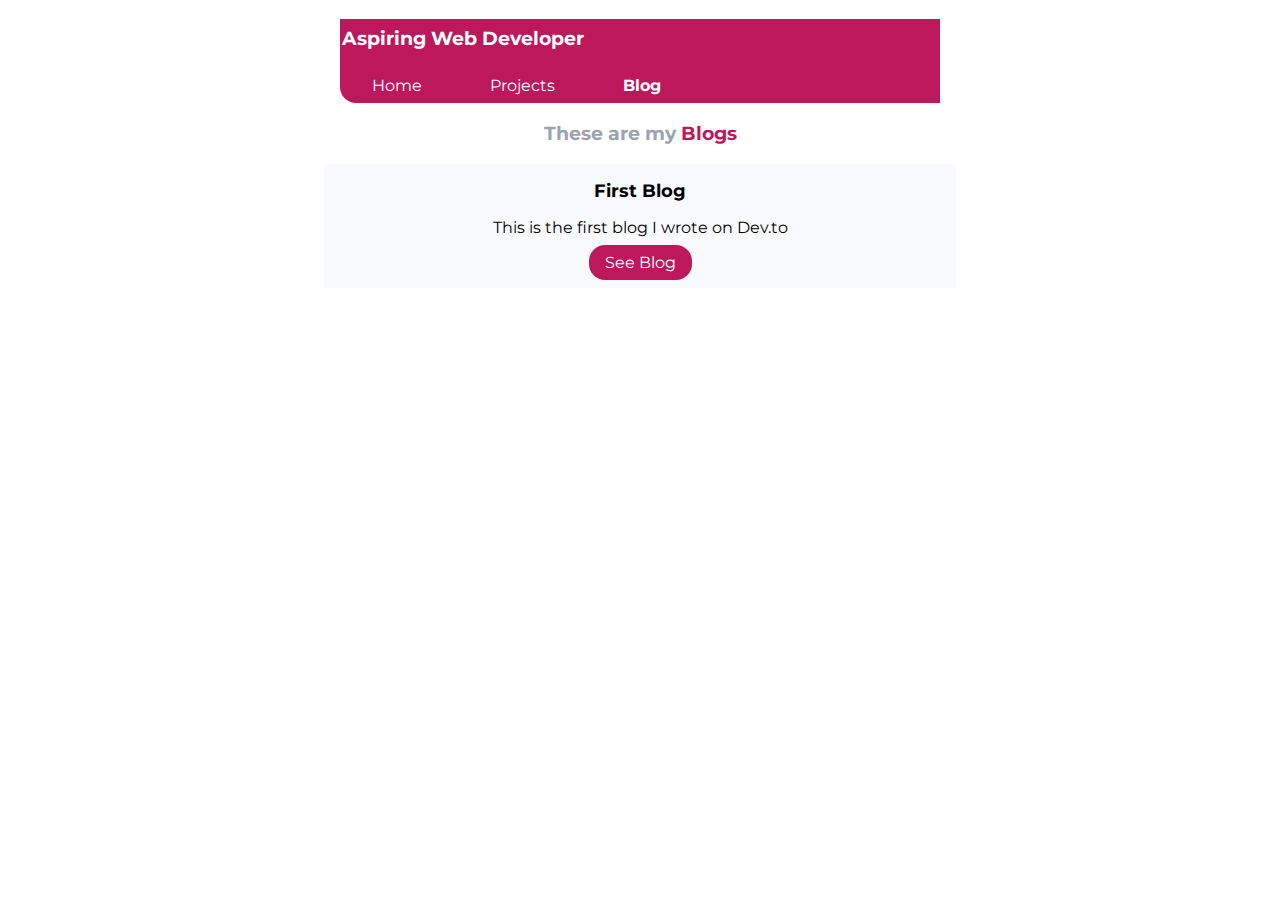
==== blogs.html @ 48892bf5 "docs:Updated html, style, projects and blogs" ====
<!DOCTYPE html>
<html lang="en">
  <head>
    <meta charset="UTF-8" />
    <meta http-equiv="X-UA-Compatible" content="IE=edge" />
    <meta name="viewport" content="width=device-width, initial-scale=1.0" />
    <title>Blogs</title>
    <link rel="stylesheet" href="/style.css" />
  </head>
  <body>
    <nav class="nav container-center">
      <h3 class="nav-brand">Aspiring Web Developer</h3>
      <ul class="list-non-bullet link-list">
        <li class="list-inline">
          <a class="link" href="/index.html">Home</a>
        </li>
        <li class="list-inline">
          <a class="link" href="/projects.html">Projects</a>
        </li>
        <li class="list-inline link-active">
          <a class="link" href="/blogs.html">Blog</a>
        </li>
      </ul>
    </nav>
    <header class="header">
      <h3 class="header-heading">
        These are my <span class="header-heading-main">Blogs</span>
      </h3>
    </header>
    <section class="section light-grey container-center">
      <h1 class="heading-projects">First Blog</h1>
      <p>This is the first blog I wrote on Dev.to</p>
      <a
        class="link link-primary link-projects"
        href="https://dev.to/naresh/i-did-the-impossible-i-m-learning-to-code-ldh"
        >See Blog</a
      >
    </section>
  </body>
</html>
---- style.css ----
@import url("https://fonts.googleapis.com/css2?family=Montserrat:ital,wght@0,400;1,700&display=swap");
body {
  font-family: "Montserrat", sans-serif;
  margin: 0px;
}
/* Creating a variable  */
:root {
  --primary-color: #be185d;
  --grey: #9ca3af;
  --light-grey: #f9fafb;
  --yellow: #fffbeb;
}

.container {
  padding: 0rem 1rem;
  margin: auto;
}

.container-center {
  max-width: 600px;
  margin: auto;
}

.link {
  color: var(--primary-color);
  text-decoration: none;
}

.link-primary {
  background-color: var(--primary-color);
  color: white;
  padding: 0.5rem 1rem;
  border-radius: 1rem;
}

.link-secondary {
  color: var(--primary-color);
  background-color: white;
  border: 2px solid var(--primary-color);
  padding: 0.4rem 1rem;
  border-radius: 1rem;
}

hr {
  margin: 2rem 2rem;
}

ul .list-non-bullet {
  text-align: left;
}

.list-non-bullet {
  list-style: none;
}
/* For making list item inline */
.list-inline {
  list-style: none;
  display: inline;
  padding: 0rem 2rem;
}

.nav {
  background-color: var(--primary-color);
  color: white;
  border-bottom-left-radius: 1rem;

  /* padding: 0.1rem 0.1rem; */
}
/* Link class inside nav class */
.nav .link {
  text-decoration: none;
  color: white;
}
.nav-brand {
  padding: 0.5rem 0.1rem;
}

.link-list {
  padding-bottom: 0.5rem;
  text-align: left;
  padding-left: 0px;
}

.header {
  text-align: center;
}
.hero-image {
  max-width: 350px;
  margin: auto;
}

.header-heading {
  color: var(--grey);
}

.header-heading-main {
  color: var(--primary-color);
}

.section h3 {
  text-align: center;
}
.light-grey {
  background-color: var(--light-grey);
  text-align: center;
}

.section {
  padding: 1rem;
}

.footer {
  text-align: center;
  background-color: var(--primary-color);
  color: white;
  padding: 1rem 1rem;
  border-top-right-radius: 1rem;
}

.footer .link {
  color: white;
}

.section-description {
  color: var(--primary-color);
}
.link-active {
  font-weight: bolder;
}

.link-projects {
  margin: 2rem;
}

.heading-projects {
  margin: 0px 0px;
  font-weight: bolder;
  font-size: large;
}

.smaller {
  font-size: smaller;
}
.grey-text {
  color: var(--grey);
}
.yellow-background {
  background-color: var(--yellow);
  /* padding-bottom: 3rem; */
}
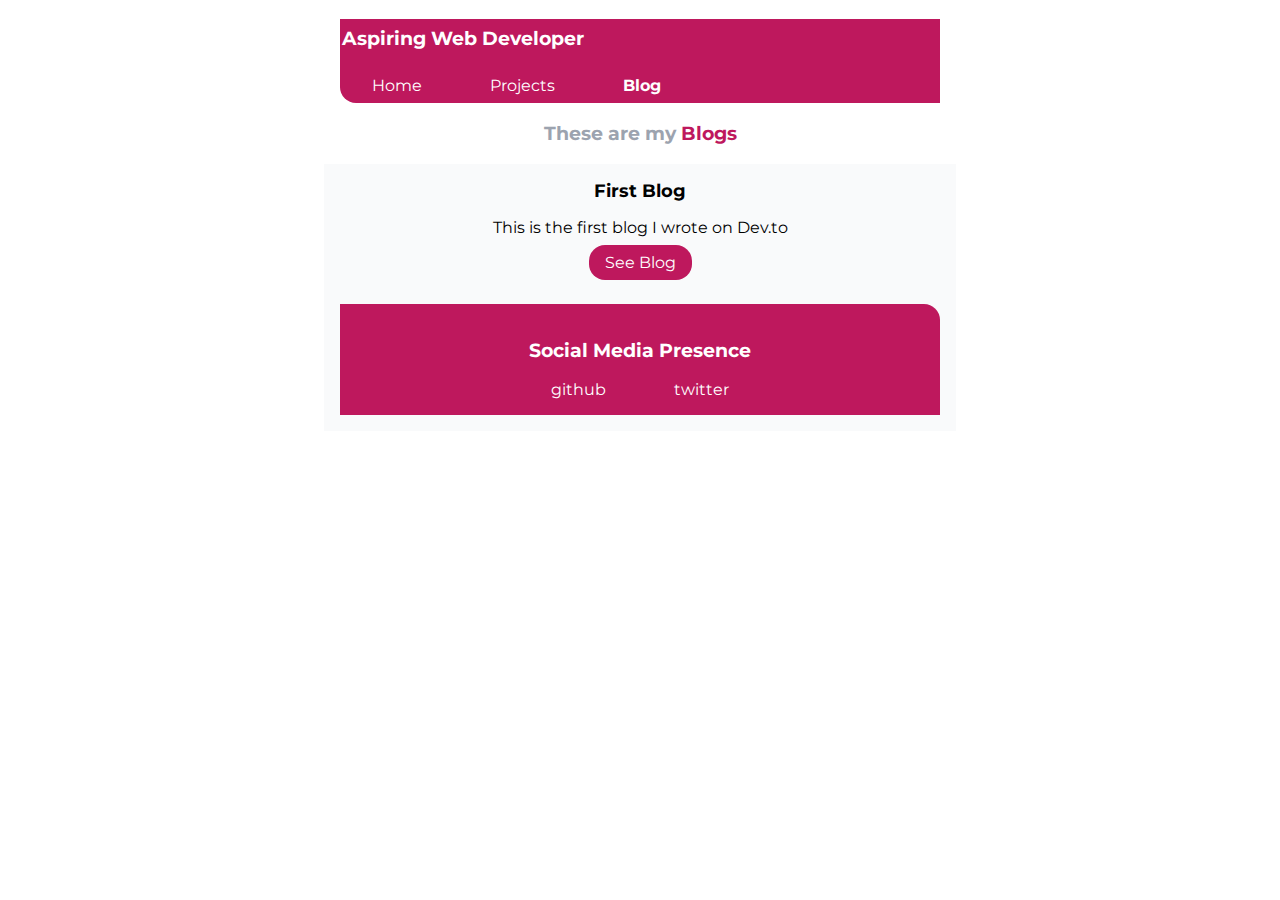
==== commit 736342ae: "docs: added blog reading page" ====
--- a/blogs.html
+++ b/blogs.html
@@ -30,11 +30,18 @@
     <section class="section light-grey container-center">
       <h1 class="heading-projects">First Blog</h1>
       <p>This is the first blog I wrote on Dev.to</p>
-      <a
-        class="link link-primary link-projects"
-        href="https://dev.to/naresh/i-did-the-impossible-i-m-learning-to-code-ldh"
+      <a class="link link-primary link-projects" href="first-blog.html"
         >See Blog</a
       >
+      <footer class="footer container-center">
+        <h3>Social Media Presence</h3>
+        <li class="list-non-bullet list-inline">
+          <a class="link" href="https://github.com/nareshpoonia">github</a>
+        </li>
+        <li class="list-non-bullet list-inline">
+          <a class="link" href="https://twitter.com/naresh_poonia_">twitter</a>
+        </li>
+      </footer>
     </section>
   </body>
 </html>
--- a/style.css
+++ b/style.css
@@ -115,6 +115,7 @@
   color: white;
   padding: 1rem 1rem;
   border-top-right-radius: 1rem;
+  margin-top: 2rem;
 }
 
 .footer .link {
@@ -148,3 +149,19 @@
   background-color: var(--yellow);
   /* padding-bottom: 3rem; */
 }
+
+.img {
+  width: 100%;
+  height: auto;
+  display: block;
+  align-items: center;
+}
+
+.hero-blog {
+  padding: 1rem 1rem;
+  width: 97%;
+}
+
+.blog-heading {
+  padding: 0rem 1rem;
+}
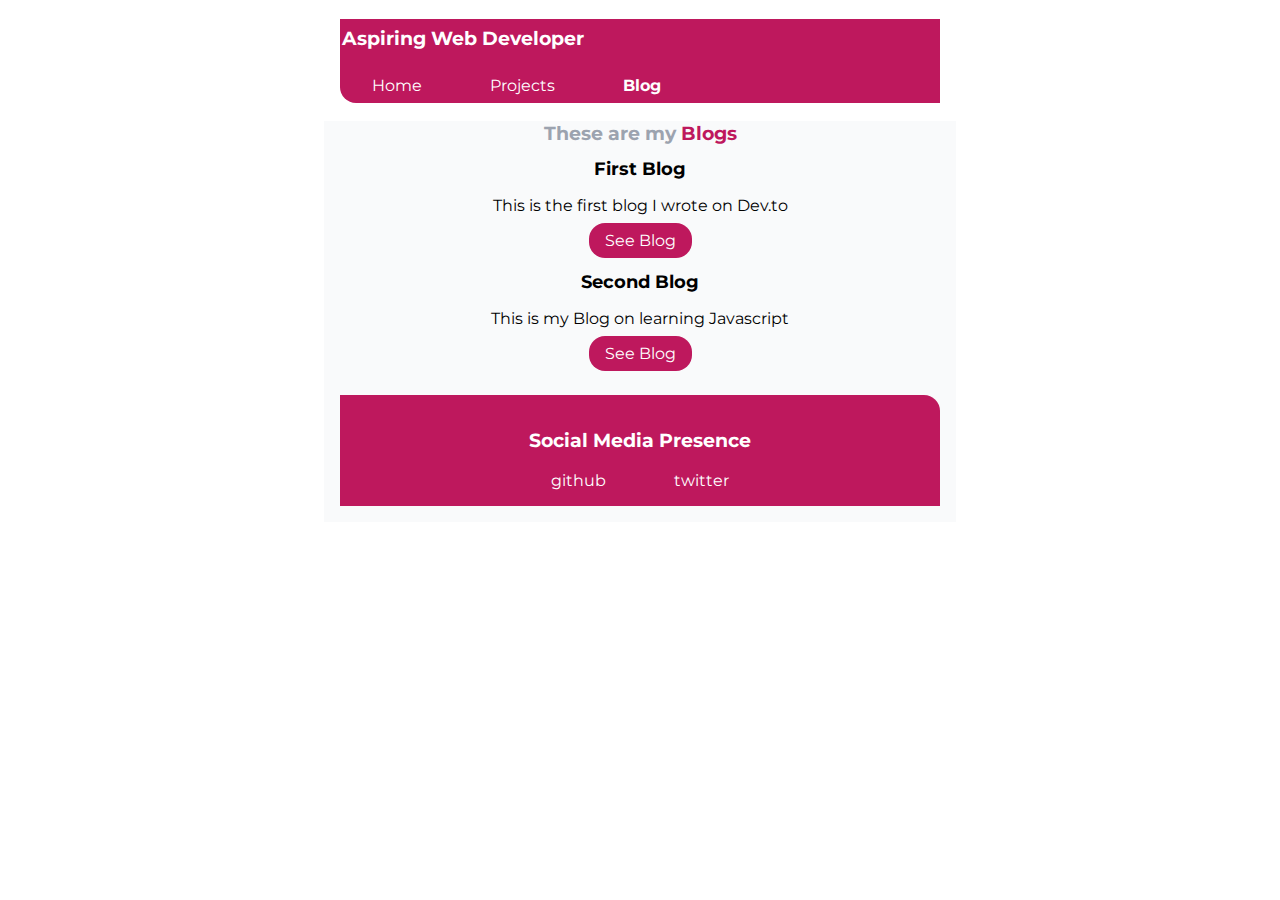
==== commit 2ed570da: "blog-post-third" ====
--- a/blogs.html
+++ b/blogs.html
@@ -33,6 +33,11 @@
       <a class="link link-primary link-projects" href="first-blog.html"
         >See Blog</a
       >
+      <h1 class="heading-projects">Second Blog</h1>
+      <p>This is my Blog on learning Javascript</p>
+      <a class="link link-primary link-projects" href="second-blog.html"
+        >See Blog</a
+      >
       <footer class="footer container-center">
         <h3>Social Media Presence</h3>
         <li class="list-non-bullet list-inline">
--- a/style.css
+++ b/style.css
@@ -91,6 +91,7 @@
 
 .header-heading {
   color: var(--grey);
+  margin-bottom: -1.5rem;
 }
 
 .header-heading-main {
@@ -137,6 +138,7 @@
   margin: 0px 0px;
   font-weight: bolder;
   font-size: large;
+  margin-top: 1.3rem;
 }
 
 .smaller {
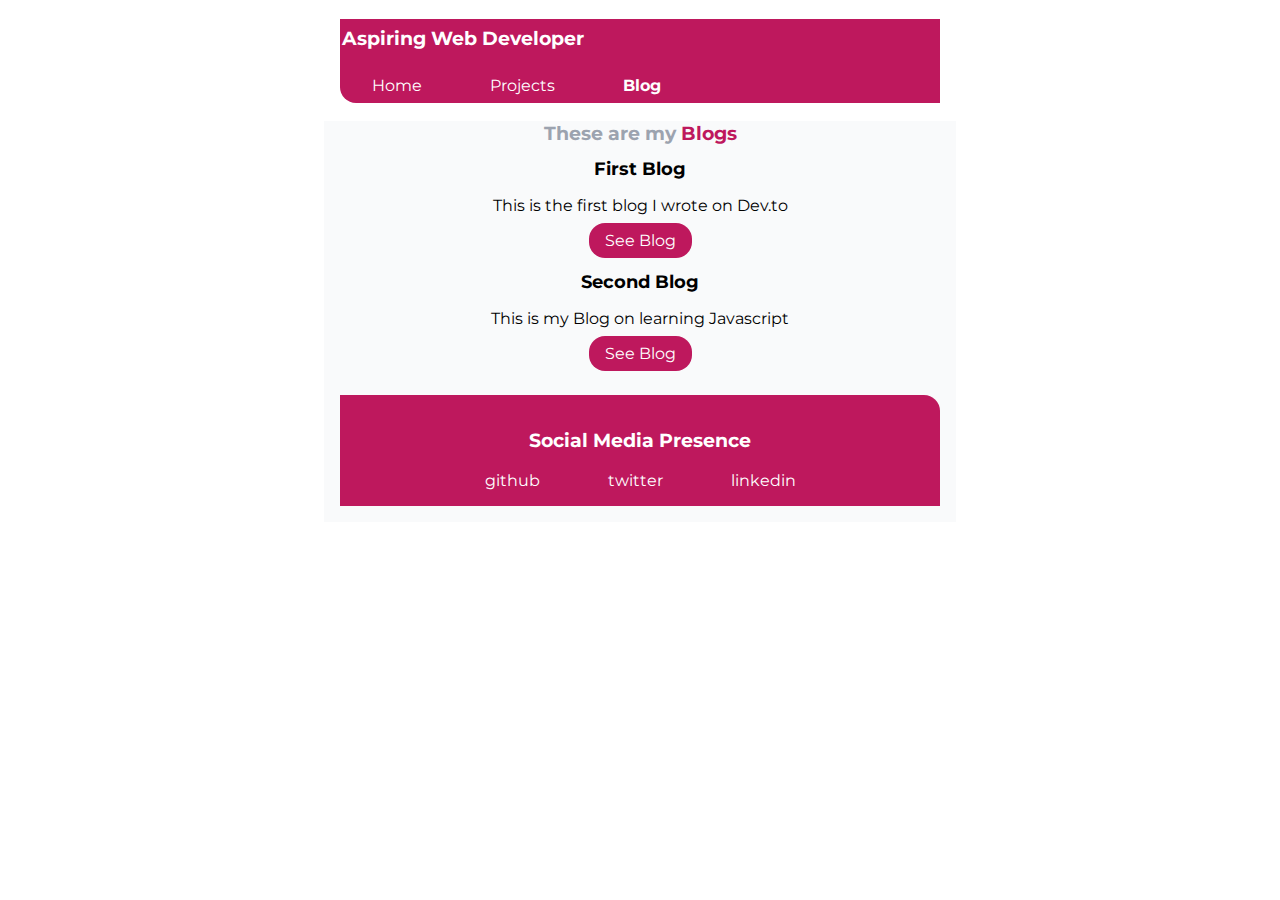
==== commit 01ff8f91: "added linkedin profile link" ====
--- a/blogs.html
+++ b/blogs.html
@@ -46,6 +46,13 @@
         <li class="list-non-bullet list-inline">
           <a class="link" href="https://twitter.com/naresh_poonia_">twitter</a>
         </li>
+        <li class="list-non-bullet list-inline">
+          <a
+            class="link"
+            href="https://www.linkedin.com/in/naresh-poonia-ab17b461/"
+            >linkedin</a
+          >
+        </li>
       </footer>
     </section>
   </body>
